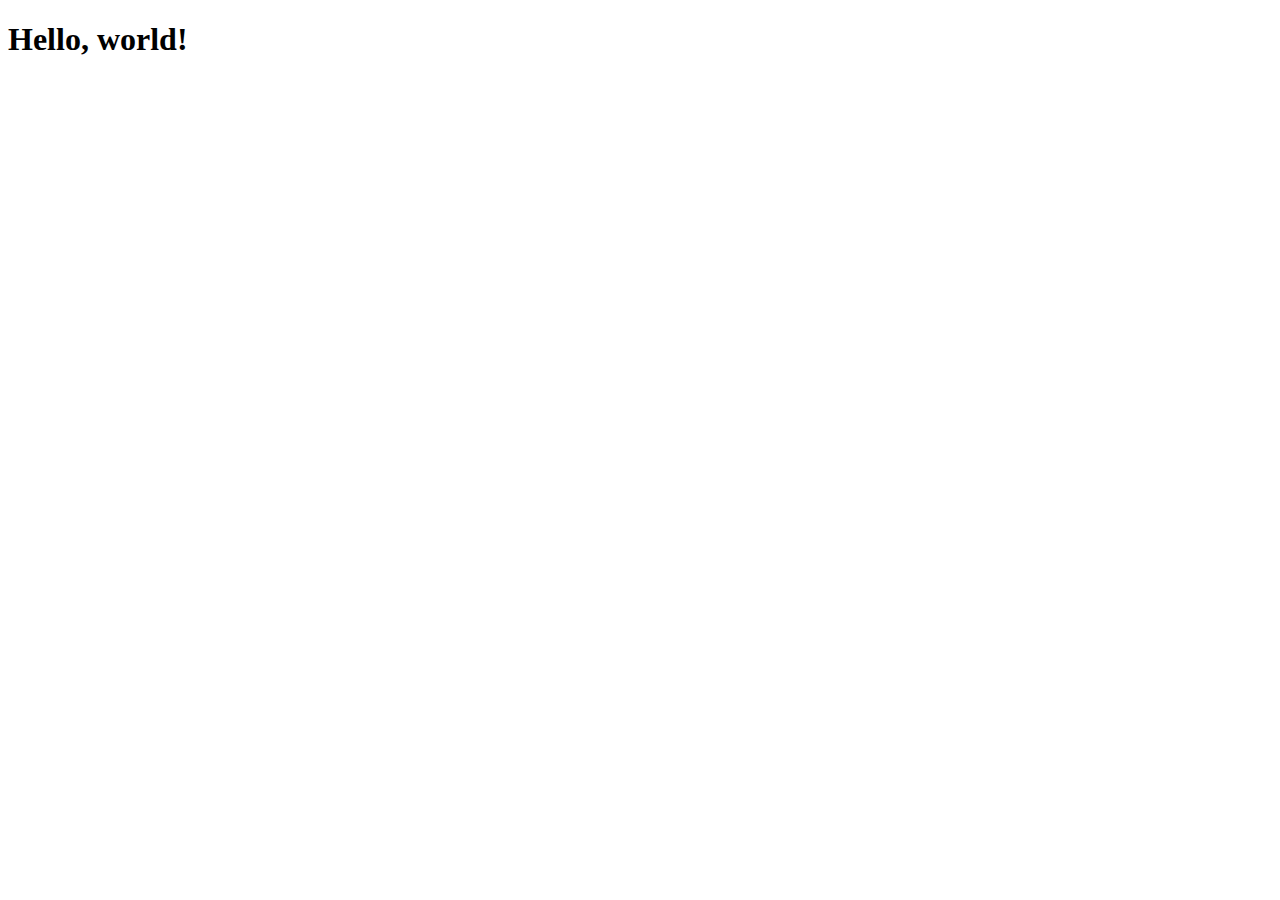
==== index.html @ 09a4305d "teste" ====
<!doctype html>
<html lang="en">
  <head>
    <!-- Required meta tags -->
    <meta charset="utf-8">
    <meta name="viewport" content="width=device-width, initial-scale=1">

    <!-- Bootstrap CSS -->
    <link href="https://cdn.jsdelivr.net/npm/bootstrap@5.1.3/dist/css/bootstrap.min.css" rel="stylesheet" integrity="sha384-1BmE4kWBq78iYhFldvKuhfTAU6auU8tT94WrHftjDbrCEXSU1oBoqyl2QvZ6jIW3" crossorigin="anonymous">

    <title>Hello, world!</title>
  </head>
  <body>
    <h1>Hello, world!</h1>

    <!-- Optional JavaScript; choose one of the two! -->

    <!-- Option 1: Bootstrap Bundle with Popper -->
    <script src="https://cdn.jsdelivr.net/npm/bootstrap@5.1.3/dist/js/bootstrap.bundle.min.js" integrity="sha384-ka7Sk0Gln4gmtz2MlQnikT1wXgYsOg+OMhuP+IlRH9sENBO0LRn5q+8nbTov4+1p" crossorigin="anonymous"></script>

    <!-- Option 2: Separate Popper and Bootstrap JS -->
    <!--
    <script src="https://cdn.jsdelivr.net/npm/@popperjs/core@2.10.2/dist/umd/popper.min.js" integrity="sha384-7+zCNj/IqJ95wo16oMtfsKbZ9ccEh31eOz1HGyDuCQ6wgnyJNSYdrPa03rtR1zdB" crossorigin="anonymous"></script>
    <script src="https://cdn.jsdelivr.net/npm/bootstrap@5.1.3/dist/js/bootstrap.min.js" integrity="sha384-QJHtvGhmr9XOIpI6YVutG+2QOK9T+ZnN4kzFN1RtK3zEFEIsxhlmWl5/YESvpZ13" crossorigin="anonymous"></script>
    -->
  </body>
</html>
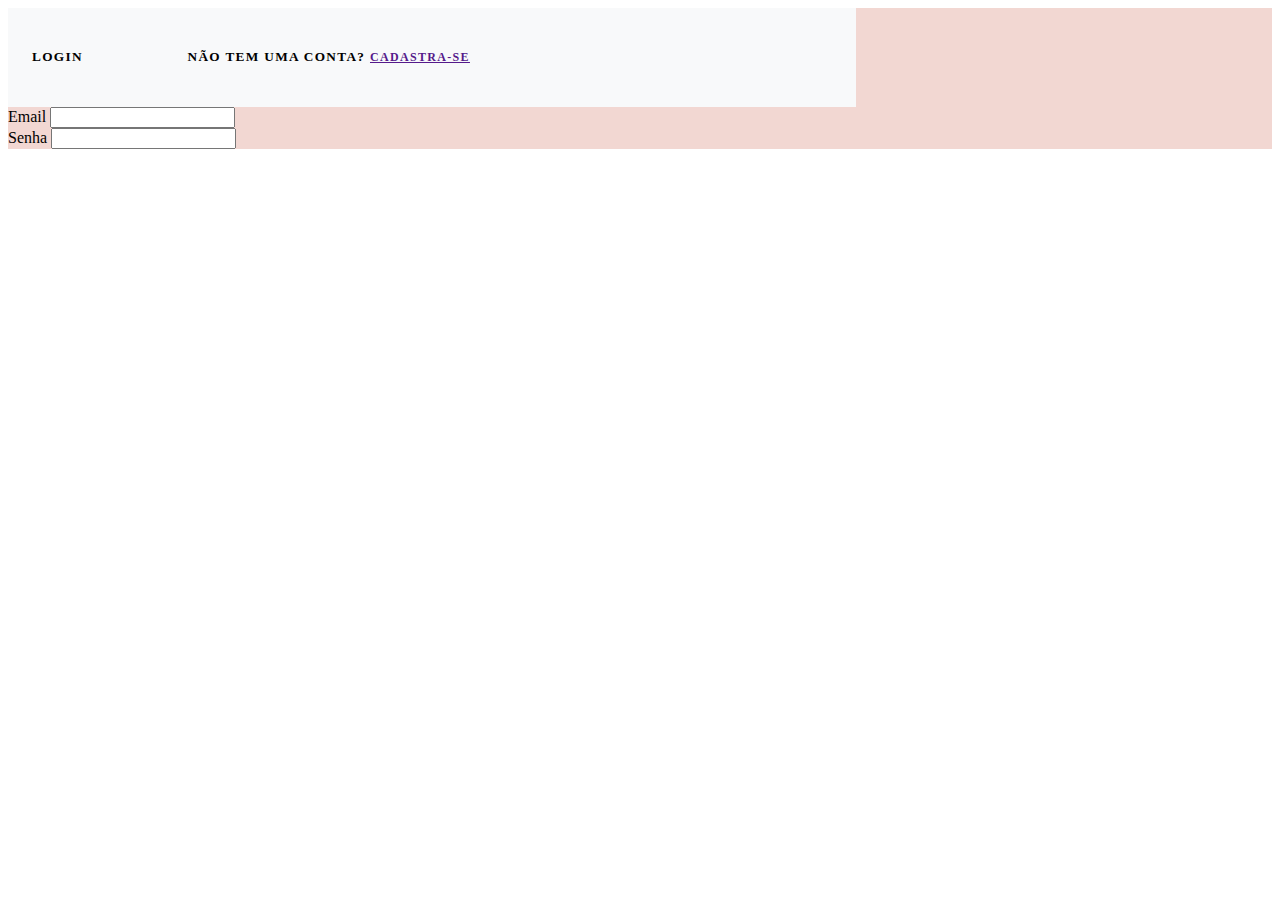
==== commit 6cd0d000: "Login - em andamento" ====
--- a/index.html
+++ b/index.html
@@ -1,27 +1,52 @@
-<!doctype html>
+<!DOCTYPE html>
 <html lang="en">
-  <head>
-    <!-- Required meta tags -->
-    <meta charset="utf-8">
-    <meta name="viewport" content="width=device-width, initial-scale=1">
+<head>
+    <meta charset="UTF-8">
+    <meta http-equiv="X-UA-Compatible" content="IE=edge">
+    <meta name="viewport" content="width=device-width, initial-scale=1.0">
+    <title>Document</title>
+    <!-- CSS only -->
+<link href="https://cdn.jsdelivr.net/npm/bootstrap@5.2.0-beta1/dist/css/bootstrap.min.css" rel="stylesheet" integrity="sha384-0evHe/X+R7YkIZDRvuzKMRqM+OrBnVFBL6DOitfPri4tjfHxaWutUpFmBp4vmVor" crossorigin="anonymous">
+<!-- JavaScript Bundle with Popper -->
+<script src="https://cdn.jsdelivr.net/npm/bootstrap@5.2.0-beta1/dist/js/bootstrap.bundle.min.js" integrity="sha384-pprn3073KE6tl6bjs2QrFaJGz5/SUsLqktiwsUTF55Jfv3qYSDhgCecCxMW52nD2" crossorigin="anonymous"></script>
+</head>
+<body>
+    
 
-    <!-- Bootstrap CSS -->
-    <link href="https://cdn.jsdelivr.net/npm/bootstrap@5.1.3/dist/css/bootstrap.min.css" rel="stylesheet" integrity="sha384-1BmE4kWBq78iYhFldvKuhfTAU6auU8tT94WrHftjDbrCEXSU1oBoqyl2QvZ6jIW3" crossorigin="anonymous">
-
-    <title>Hello, world!</title>
-  </head>
-  <body>
-    <h1>Hello, world!</h1>
-
-    <!-- Optional JavaScript; choose one of the two! -->
-
-    <!-- Option 1: Bootstrap Bundle with Popper -->
-    <script src="https://cdn.jsdelivr.net/npm/bootstrap@5.1.3/dist/js/bootstrap.bundle.min.js" integrity="sha384-ka7Sk0Gln4gmtz2MlQnikT1wXgYsOg+OMhuP+IlRH9sENBO0LRn5q+8nbTov4+1p" crossorigin="anonymous"></script>
-
-    <!-- Option 2: Separate Popper and Bootstrap JS -->
-    <!--
-    <script src="https://cdn.jsdelivr.net/npm/@popperjs/core@2.10.2/dist/umd/popper.min.js" integrity="sha384-7+zCNj/IqJ95wo16oMtfsKbZ9ccEh31eOz1HGyDuCQ6wgnyJNSYdrPa03rtR1zdB" crossorigin="anonymous"></script>
-    <script src="https://cdn.jsdelivr.net/npm/bootstrap@5.1.3/dist/js/bootstrap.min.js" integrity="sha384-QJHtvGhmr9XOIpI6YVutG+2QOK9T+ZnN4kzFN1RtK3zEFEIsxhlmWl5/YESvpZ13" crossorigin="anonymous"></script>
-    -->
-  </body>
+    
+    <section class="vh-100" style="background-color: #F2D7D2;">
+        <div class="container py-6 h-100">
+          <div class="row d-flex justify-content-center align-items-center h-100">
+            <div class="col-6   justify-content-center align-items-center">
+                <div class="row">
+                 
+                  <div >
+                    <div class="card-body p-4 p-lg-8 text-black">
+                        <div class="" style="background-color:#f8f9fa; display: flex; justify-content: space-between; padding: 1.2rem 1.5rem; width:50rem ; align-items: center; ">
+                            <h5 class="fw-normal mb-8 pb-3" style="letter-spacing: .1em; text-transform: uppercase;">Login <span style=" margin-left:100px ;">NÃO TEM UMA CONTA? </span>   <a  style="font-size: 12px;" href="">Cadastra-se</a> </h5>
+                        </div>
+                   
+                      
+                      <form action="php/autenticacao.php" method="POST">                 
+      
+                        <div class="mb-3   " >
+                            <label for="formGroupExampleInput" class="form-label">Email</label>
+                            <input type="text" class="form-control" id="formGroupExampleInput" >
+                          </div>
+                          <div class="mb-3 ">
+                            <label for="formGroupExampleInput2" class="form-label">Senha</label>
+                            <input type="text" class="form-control" id="formGroupExampleInput2">
+                          </div>
+      
+                      </form>
+                    </div>
+                  </div>
+                </div>
+              
+            </div>
+          </div>
+        </div>
+      </section>
+      
+</body>
 </html>